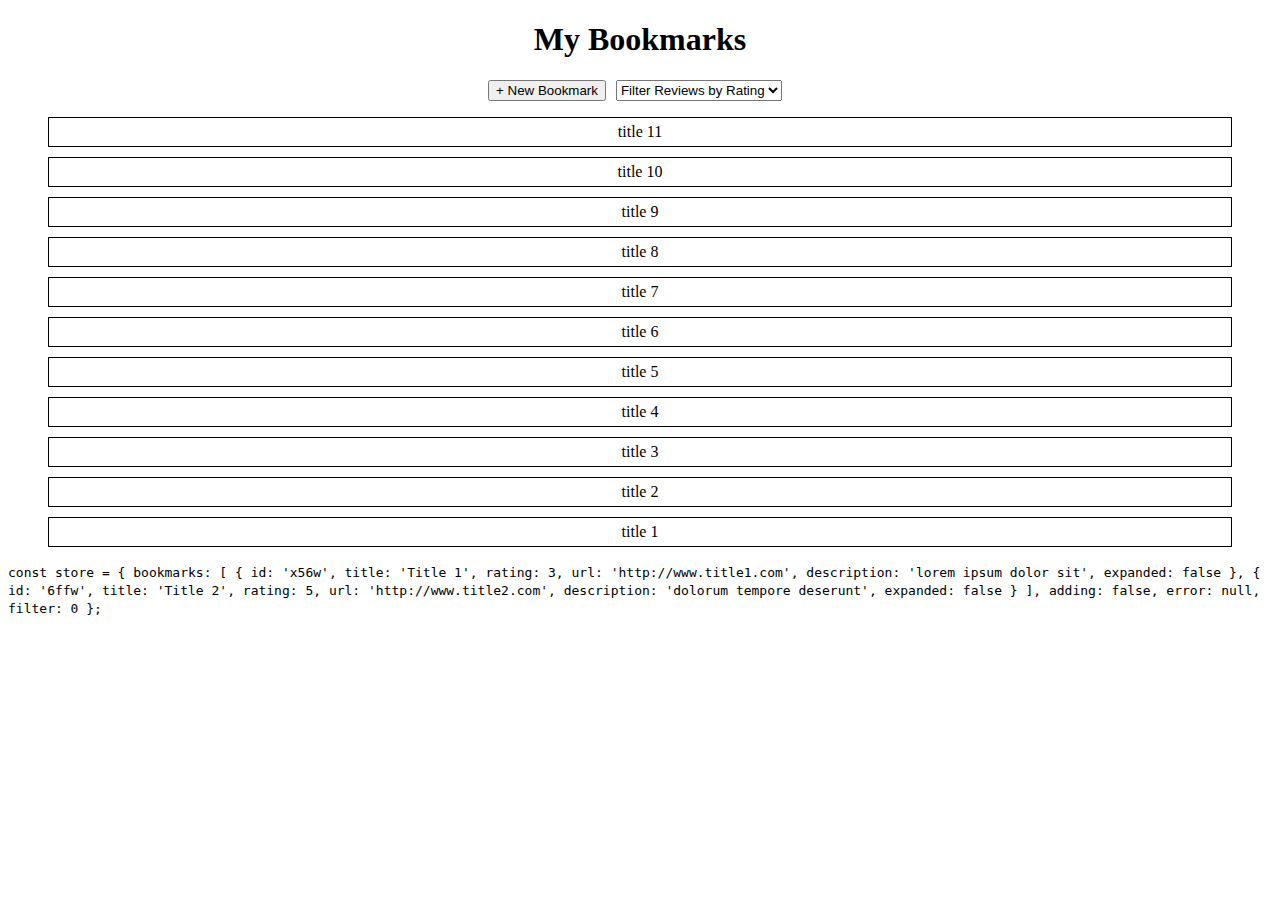
==== main.html @ 4eebb1b6 "set up main and expanded html" ====
<!DOCTYPE html>
<html lang="en">
<head>
    <meta charset="UTF-8">
    <meta name="viewport" content="width=device-width, initial-scale=1.0">
    <meta http-equiv="X-UA-Compatible" content="ie=edge">
    <title>Bookmark App</title>
    <link rel="stylesheet" href="index.css">
</head>

<header role="banner" class="header">
        <h1 aria-label="Bookmark App">My Bookmarks</h1>
        <div class="buttons">
            <button type ="button" class="new button"> + New Bookmark</button>
            <select class="dropdown" name="ratings" id="rating-select">
                <option value="filterReviews" name="">Filter Reviews by Rating</option>
                <option value=">= 5-star" name=">= 5-star">>= 5-star</option>
                <option value=">= 4-star" name=">= 4-star">>= 4-star</option>
                <option value=">= 3-star" name=">= 3-star">>= 3-star</option>
                <option value=">= 2-star" name=">= 2-star">>= 2-star</option>
                <option value=">= 1-star" name=">= 1-star">>= 1-star</option>
            </select>
        </div>
    </header>

<body>
    
    <main class="list">
       
        
            <ul class="bookmarks">
                <li class="book"> title 11</li>
                <li class="book"> title 10</li>
                <li class="book"> title 9</li>
                <li class="book"> title 8</li>
                <li class="book"> title 7</li>
                <li class="book"> title 6</li>
                <li class="book"> title 5</li>
                <li class="book"> title 4</li>
                <li class="book"> title 3</li>
                <li class="book"> title 2</li>
                <li class="book"> title 1</li>
            </ul>
        
        
    </main>



    <code>const store = {
        bookmarks: [
          {
            id: 'x56w',
            title: 'Title 1',
            rating: 3,
            url: 'http://www.title1.com',
            description: 'lorem ipsum dolor sit',
            expanded: false
          },
          {
            id: '6ffw',
            title: 'Title 2',
            rating: 5,
            url: 'http://www.title2.com',
            description: 'dolorum tempore deserunt',
            expanded: false
          } 
          
        ],
        adding: false,
        error: null,
        filter: 0
      };</code>
      <script src="https://code.jquery.com/jquery-3.2.1.min.js"></script>
      <script src="index.js"></script>    
</body>
</html>
---- index.css ----
*{
    box-sizing: border-box;
}

header {
    text-align: center;

}

.buttons {
    display: flex;
    justify-content: center;
}
.newButton, .dropdown {
    margin: 0 10px 0;
}
ul {
    text-align: center;
    list-style-type: none;
    padding: 0 20px 0;
    
}

.book {
    border: 1px solid black;
    margin: 10px 20px;
    padding: 5px 0;
}

fieldset {

    display: flex;
    flex-direction: row;
    margin: 10px 0;
}

.description {
    height: 100px;
}

input {
    display: block;
}

.top {
    display: flex;
    flex-direction: column;
}

.bottom {
    display: flex;
    align-items: center;
}

form {
    padding: 10px 0;
}

.top input{
    margin: 5px;
}
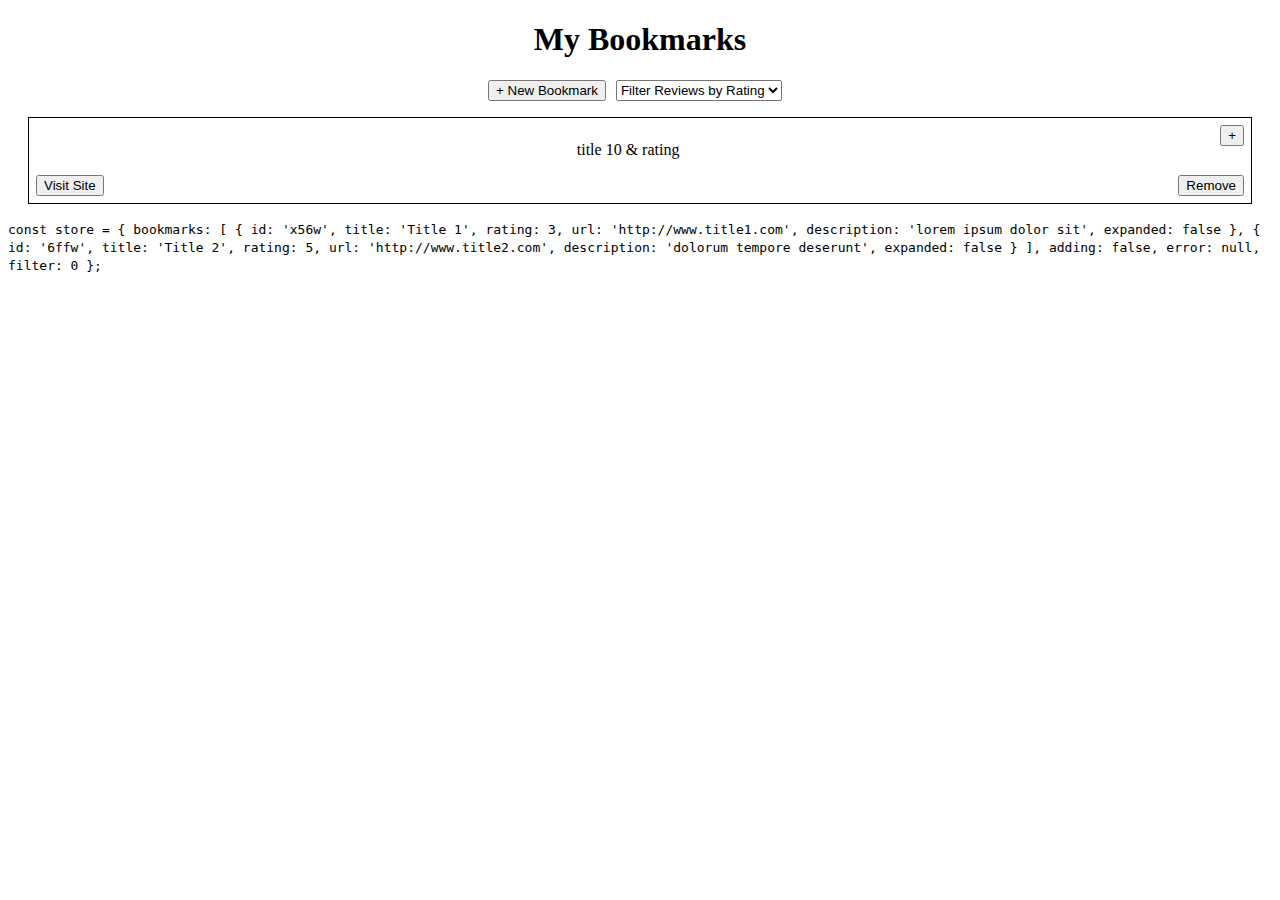
==== commit dfea830e: "modded main page wireframe" ====
--- a/main.html
+++ b/main.html
@@ -1,53 +1,52 @@
 <!DOCTYPE html>
 <html lang="en">
 <head>
-    <meta charset="UTF-8">
-    <meta name="viewport" content="width=device-width, initial-scale=1.0">
-    <meta http-equiv="X-UA-Compatible" content="ie=edge">
-    <title>Bookmark App</title>
-    <link rel="stylesheet" href="index.css">
+  <meta charset="UTF-8">
+  <meta name="viewport" content="width=device-width, initial-scale=1.0">
+  <meta http-equiv="X-UA-Compatible" content="ie=edge">
+  <title>Bookmark App</title>
+  <link rel="stylesheet" href="index.css">
 </head>
 
 <header role="banner" class="header">
-        <h1 aria-label="Bookmark App">My Bookmarks</h1>
-        <div class="buttons">
-            <button type ="button" class="new button"> + New Bookmark</button>
-            <select class="dropdown" name="ratings" id="rating-select">
-                <option value="filterReviews" name="">Filter Reviews by Rating</option>
-                <option value=">= 5-star" name=">= 5-star">>= 5-star</option>
-                <option value=">= 4-star" name=">= 4-star">>= 4-star</option>
-                <option value=">= 3-star" name=">= 3-star">>= 3-star</option>
-                <option value=">= 2-star" name=">= 2-star">>= 2-star</option>
-                <option value=">= 1-star" name=">= 1-star">>= 1-star</option>
-            </select>
-        </div>
+  <h1 aria-label="Bookmark App">My Bookmarks</h1>
+  <div class="buttons">
+    <button type ="button" class="new button"> + New Bookmark</button>
+    <select class="dropdown" name="ratings" id="rating-select">
+      <option value="filterReviews" name="">Filter Reviews by Rating</option>
+      <option value=">= 5-star" name=">= 5-star">>= 5-star</option>
+      <option value=">= 4-star" name=">= 4-star">>= 4-star</option>
+      <option value=">= 3-star" name=">= 3-star">>= 3-star</option>
+      <option value=">= 2-star" name=">= 2-star">>= 2-star</option>
+      <option value=">= 1-star" name=">= 1-star">>= 1-star</option>
+    </select>
+  </div>
     </header>
 
-<body>
-    
-    <main class="list">
-       
-        
-            <ul class="bookmarks">
-                <li class="book"> title 11</li>
-                <li class="book"> title 10</li>
-                <li class="book"> title 9</li>
-                <li class="book"> title 8</li>
-                <li class="book"> title 7</li>
-                <li class="book"> title 6</li>
-                <li class="book"> title 5</li>
-                <li class="book"> title 4</li>
-                <li class="book"> title 3</li>
-                <li class="book"> title 2</li>
-                <li class="book"> title 1</li>
-            </ul>
-        
-        
-    </main>
+<body> 
+  <main class="list">
+    <ul class="bookmarks">
+      <li id="10" class="book"><button>+</button>
+        <div class="bmHeader">
+          <p>title 10 & rating</p>
+        </div>
+        <div class="expand-collapse hidden">
+          <p class="bmDescription">Description</p>
+          <p class="bmDescription-text">some random text</p>
+        </div>
+        <div class="bmControls">
+          <button class="bmWebsite button">Visit Site</button>
+          <button class="bmDelete button">Remove</button>
+        </div>
+      </li>
+    </ul>
+      
+  </main>
 
 
 
-    <code>const store = {
+    <code>
+      const store = {
         bookmarks: [
           {
             id: 'x56w',
@@ -70,8 +69,9 @@
         adding: false,
         error: null,
         filter: 0
-      };</code>
-      <script src="https://code.jquery.com/jquery-3.2.1.min.js"></script>
-      <script src="index.js"></script>    
-</body>
+      };
+    </code>
+    <script src="https://code.jquery.com/jquery-3.2.1.min.js"></script>
+    <script src="index.js" type="module"></script>    
+  </body>
 </html>--- a/index.css
+++ b/index.css
@@ -17,14 +17,22 @@
 ul {
     text-align: center;
     list-style-type: none;
-    padding: 0 20px 0;
+    padding: 0 10px 0;
     
 }
 
 .book {
     border: 1px solid black;
-    margin: 10px 20px;
-    padding: 5px 0;
+    margin: 10px 10px;
+    padding: 7px;
+}
+
+.book button {
+    float: right;
+    /* margin: 0 5px 0 0; */
+    display: inline;
+    align-self: right;
+  
 }
 
 fieldset {
@@ -58,4 +66,13 @@
 
 .top input{
     margin: 5px;
+}
+
+.bmControls{
+display: flex;
+justify-content: space-between;;
+}
+
+.hidden {
+    display: none;
 }